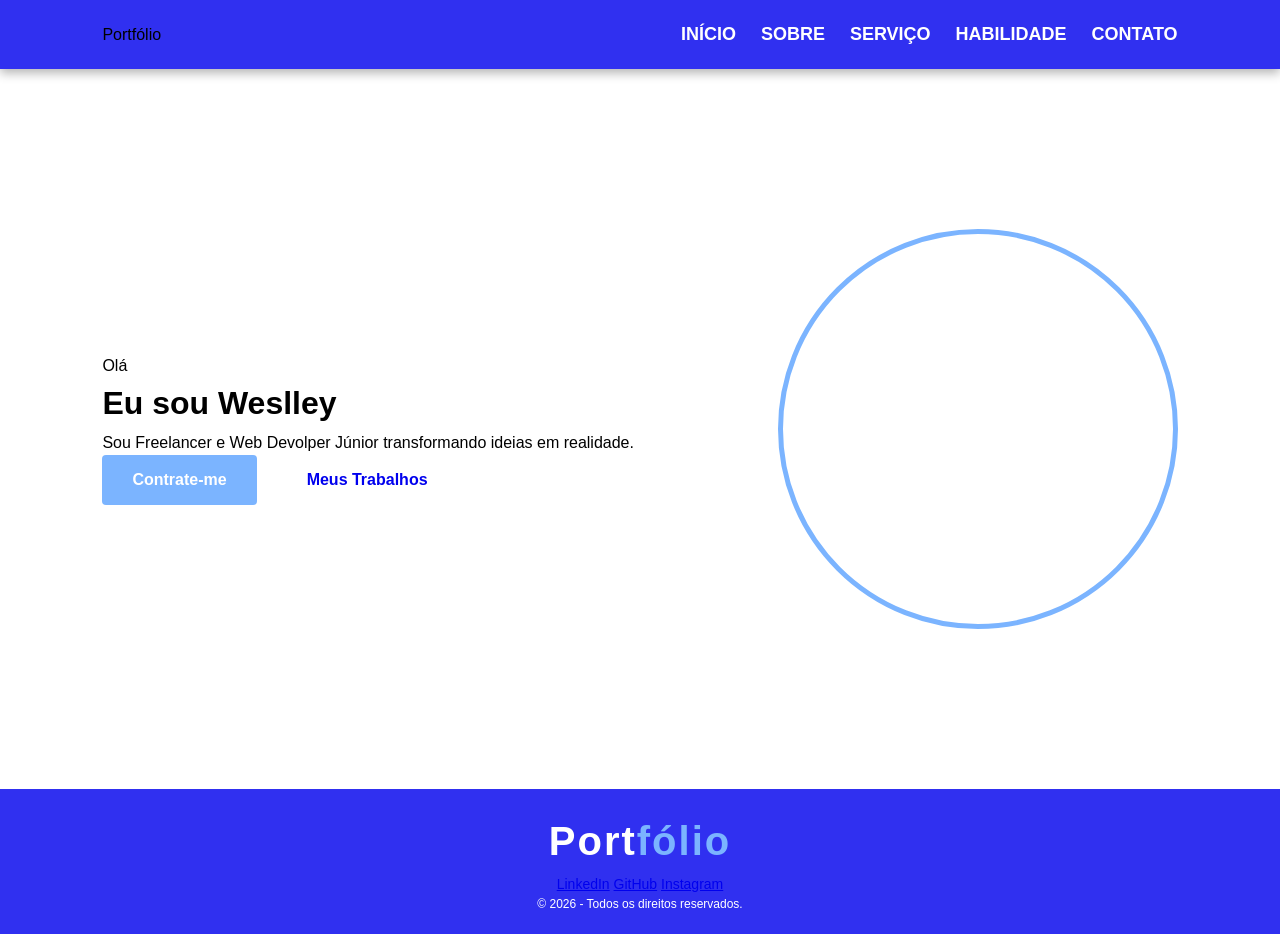
==== index.html @ e196f04c "move arquivos para raiz" ====
<!DOCTYPE html>
<html lang="en">
<head>
    <meta charset="UTF-8">
    <meta name="viewport" content="width=device-width, initial-scale=1.0">
    <title>Weslley_Portfólio</title>
    <link rel="stylesheet" href="PortfolioStyle.css">
    <link href="https://fonts.googleapis.com/css2?family=Google+Sans:ital,opsz,wght@0,17..18,400..700;1,17..18,400..700&family=Montserrat:ital,wght@0,100..900;1,100..900&family=Roboto:ital,wght@0,100..900;1,100..900&display=swap" rel="stylesheet">
</head>
<body>
    
    <header>
        <div classe="logotipo">Port<span>fólio</span></div>
        <nav>
            <ul>
                <li><a href="index.html">Início</a></li> <!--Link para o topo da pagina-->
                <li><a href="Sobre.html">Sobre</a></li> <!--Link para a seção  sobre-->
                <li><a href="Servico.html">Serviço</a></li> <!--Link para o seção serviço-->
                <li><a href="Habilidades.html">Habilidade</a></li> <!--Link para o seção skills-->
                <li><a href="Contato.html">Contato</a></li> <!--Link para o formulário de contato-->
            </ul>
        </nav>
    </header>

    <main class="secao-principal"> <!--Seção Principal de Apresentação -->
        <div class="texto apresentação">
            <p class="saudação">Olá</p> <!-- saudação inicial-->
            <h1> Eu sou <span>Weslley</span></h1> <!--Nome em destaque-->
            <p>Sou Freelancer e Web Devolper Júnior transformando ideias em realidade.</p>

            <div class="grupo-botoes">
                <a href="contato.html" class="botao botao-contratar">Contrate-me</a> <!-- Botão de ação principal-->
                <a href="Servico.html" class="botao botao-trabalho">Meus Trabalhos</a> <!--Botão de ação secundária -->

            </div>
        </div>

        <!-- Área da Imagem de Perfil -->
         <div class="area-imagem">
            <div class="moldura-circular">
                <!-- Imagem de exemplo - Substitua pelo link da sua foto real -->
                 <img src="imagens/image0.jpeg" alt="Foto de perfil">
            </div>
         </div>
    </main>

        <footer> <!-- Rodapé do Site -->
            <div class="conteuto-rodape">
                <div class="logotipo">Port<span>fólio</span></div> <!-- Repetição da logo no rodapé -->
                    <div class="navegacao-rodape">
                        <a href="https://www.linkedin.com/in/weslley-kuhne-546726349/">LinkedIn</a> <!-- Link Social -->
                        <a href="https://github.com/weslleykuhne/JavaScript.git">GitHub</a> <!-- Link Social -->
                        <a href="https://www.instagram.com/weslley_kn/">Instagram</a> <!-- Link Social -->
                    </div>
                    <p class="direitos-autorais">&copy; 2026 - Todos os direitos reservados.</p>
            </div>
        </footer>
</body>
</html>
---- PortfolioStyle.css ----
* {
    margin: 0;
    padding: 0;
    box-sizing: border-box;
    font-family: 'Segoe UI', Tahoma, Geneva, Verdana, sans-serif;
}

body {
    background-color: #fff;
    color: #000;
    line-height: 1.6;
}

/* Barra de navegação (cabeçalho) */
header {
    display: flex;
    justify-content: space-between;
    align-items: center;
    padding: 20px 8%;
    background-color: #3030f0;
    box-shadow: 0 4px 10px rgba(0, 0, 0, 0.3);
    position: sticky;
    top: 0;
    z-index: 1000;
}

.logotipo {
    font-size: 40px;
    font-weight: bold;
    color: white;
    letter-spacing: 2px;
}

.logotipo span {
    color: rgb(123, 180, 255);
}

nav ul {
    list-style: none;
    display: flex;
    gap: 25px;
}

nav ul li a {
    text-decoration: none;
    color: white;
    font-weight: bold;
    font-size: 18px;
    text-transform: uppercase;
    transition: color 0.3s;
}

nav ul li a:hover {
    color: rgb(86, 187, 255);
}

/* Seção principal */
.secao-principal {
    display: flex;
    align-items: center;
    justify-content: space-between;
    padding: 80px 8%;
    min-height: 80vh;
}

.conteudo {
    max-width: 600px;
}

.texto-apresentacao {
    font-size: 20px;
    margin-bottom: 20px;
}

.texto-apresentacao h1 {
    font-size: 48px;
    margin-bottom: 20px;
}

.texto-apresentacao h1 span {
    color: rgb(123, 180, 255);
}

.texto-apresentacao p {
    margin-bottom: 30px;
}

.grupo-botoes {
    display: flex;
    gap: 20px;
}

.botao {
    padding: 12px 30px;
    border-radius: 4px;
    text-decoration: none;
    font-weight: bold;
    transition: 0.3s;
}

.botao-contratar {
    background-color: rgb(123, 180, 255);
    color: #fff;
}

.botao-contratar:hover {
    background-color: rgb(86, 187, 255);
}

.botao-trabalhos {
    background-color: transparent;
    color: rgb(123, 180, 255);
    border: 2px solid rgb(123, 180, 255);
}

.botao-trabalhos:hover {
    background-color: rgb(123, 180, 255);
    color: #fff;
}

.whatsapp {
    padding: 12px 30px;
    border-radius: 4px;
    text-decoration: none;
    font-weight: bold;
    transition: 0.3s;
    text-align: center;
    background-color: rgb(108, 127, 151);
    color: rgb(255, 255, 255)
    }

/* Área da imagem */
.area-imagem {
    display: flex;
    justify-content: center;
    align-items: center;
}

.moldura-circular {
    width: 400px;
    height: 400px;
    border-radius: 50%;
    overflow: hidden;
    border: 5px solid rgb(123, 180, 255);
}

.moldura-circular img {
    width: 100%;
    height: 100%;
    object-fit: cover;
}

/* Rodapé */
footer {
    background-color: #3030f0;
    text-align: center;
    padding: 20px;
    font-size: 14px;
    color: #000;
}
.couteudo-rodapé{
    color: white;
    display: flex;
    flex-direction: column;
    align-items: center;
    gap: 15px;
}

.navegacao{
    margin: 15px 0;
}

.navegacao a{
    color: white;
    text-decoration: none;
    margin: 0 15px;
    font-size: 17px;
}

.navegacao a:hover{
    color: gray;
}

.direitos-autorais{
    color: white;
    font-size: 12px;
}
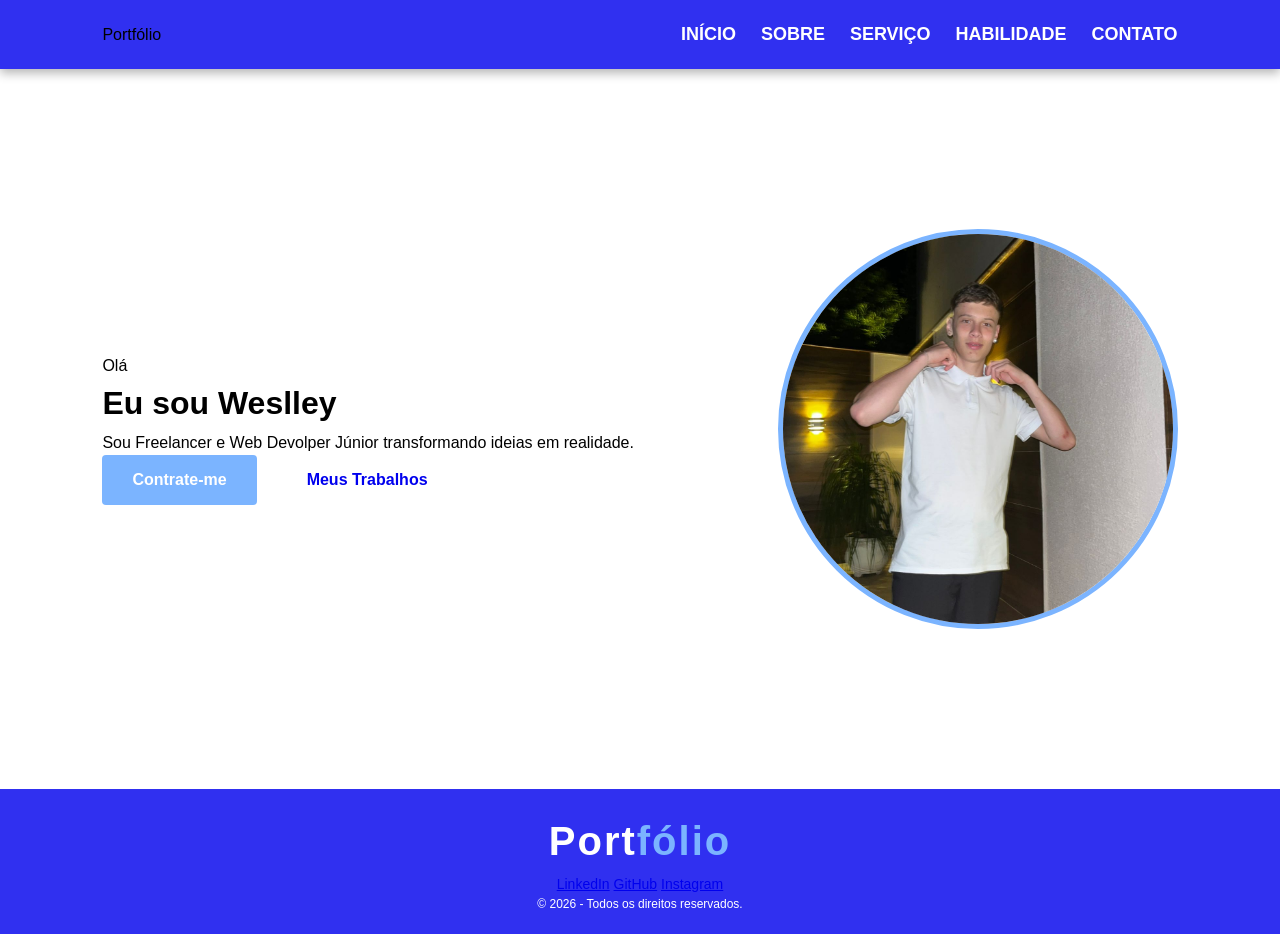
==== commit 4de1be22: "pronto" ====
--- a/index.html
+++ b/index.html
@@ -39,7 +39,7 @@
          <div class="area-imagem">
             <div class="moldura-circular">
                 <!-- Imagem de exemplo - Substitua pelo link da sua foto real -->
-                 <img src="imagens/image0.jpeg" alt="Foto de perfil">
+                 <img src="Imagens/image0.jpeg" alt="Foto de perfil">
             </div>
          </div>
     </main>
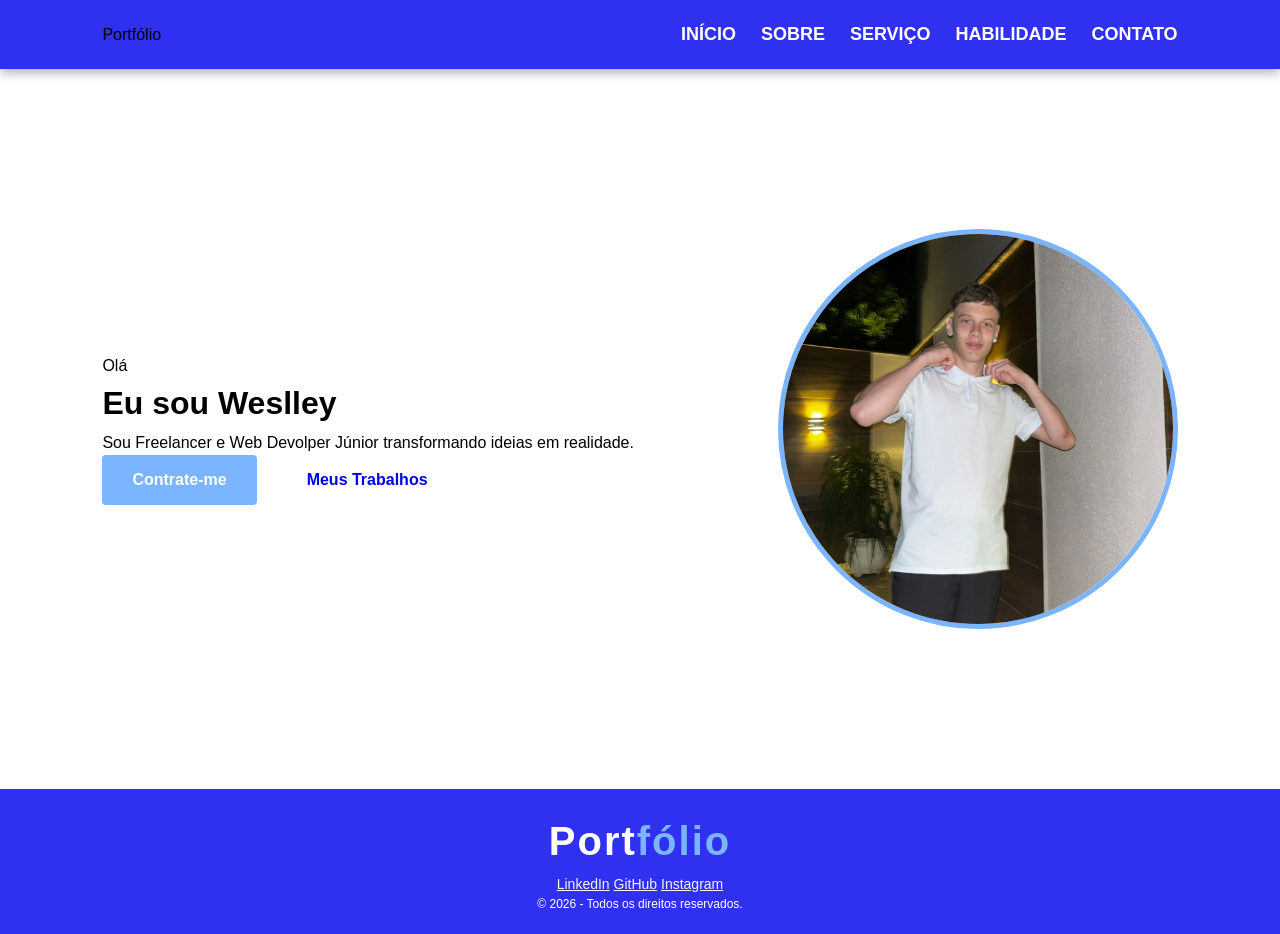
==== commit 98710bcd: "modificado" ====
--- a/index.html
+++ b/index.html
@@ -16,8 +16,8 @@
                 <li><a href="index.html">Início</a></li> <!--Link para o topo da pagina-->
                 <li><a href="Sobre.html">Sobre</a></li> <!--Link para a seção  sobre-->
                 <li><a href="Servico.html">Serviço</a></li> <!--Link para o seção serviço-->
-                <li><a href="Habilidades.html">Habilidade</a></li> <!--Link para o seção skills-->
-                <li><a href="Contato.html">Contato</a></li> <!--Link para o formulário de contato-->
+                <li><a href="habilidades.html">Habilidade</a></li> <!--Link para o seção skills-->
+                <li><a href="contato.html">Contato</a></li> <!--Link para o formulário de contato-->
             </ul>
         </nav>
     </header>
@@ -29,7 +29,8 @@
             <p>Sou Freelancer e Web Devolper Júnior transformando ideias em realidade.</p>
 
             <div class="grupo-botoes">
-                <a href="contato.html" class="botao botao-contratar">Contrate-me</a> <!-- Botão de ação principal-->
+                <a href="https://wa.me/5547999896333?text=Olá! Gostaria de mais informações"
+                target="_blank" class="botao botao-contratar">Contrate-me</a> <!-- Botão de ação principal-->
                 <a href="Servico.html" class="botao botao-trabalho">Meus Trabalhos</a> <!--Botão de ação secundária -->
 
             </div>
--- a/PortfolioStyle.css
+++ b/PortfolioStyle.css
@@ -118,7 +118,7 @@
     color: #fff;
 }
 
-.whatsapp {
+.conversar {
     padding: 12px 30px;
     border-radius: 4px;
     text-decoration: none;
@@ -156,7 +156,7 @@
     text-align: center;
     padding: 20px;
     font-size: 14px;
-    color: #000;
+    color: #fd0000;
 }
 .couteudo-rodapé{
     color: white;
@@ -171,7 +171,7 @@
 }
 
 .navegacao a{
-    color: white;
+    color: rgb(255, 254, 254);
     text-decoration: none;
     margin: 0 15px;
     font-size: 17px;
@@ -185,3 +185,7 @@
     color: white;
     font-size: 12px;
 }
+
+.navegacao-rodape a{
+    color: rgb(243, 243, 243);
+}
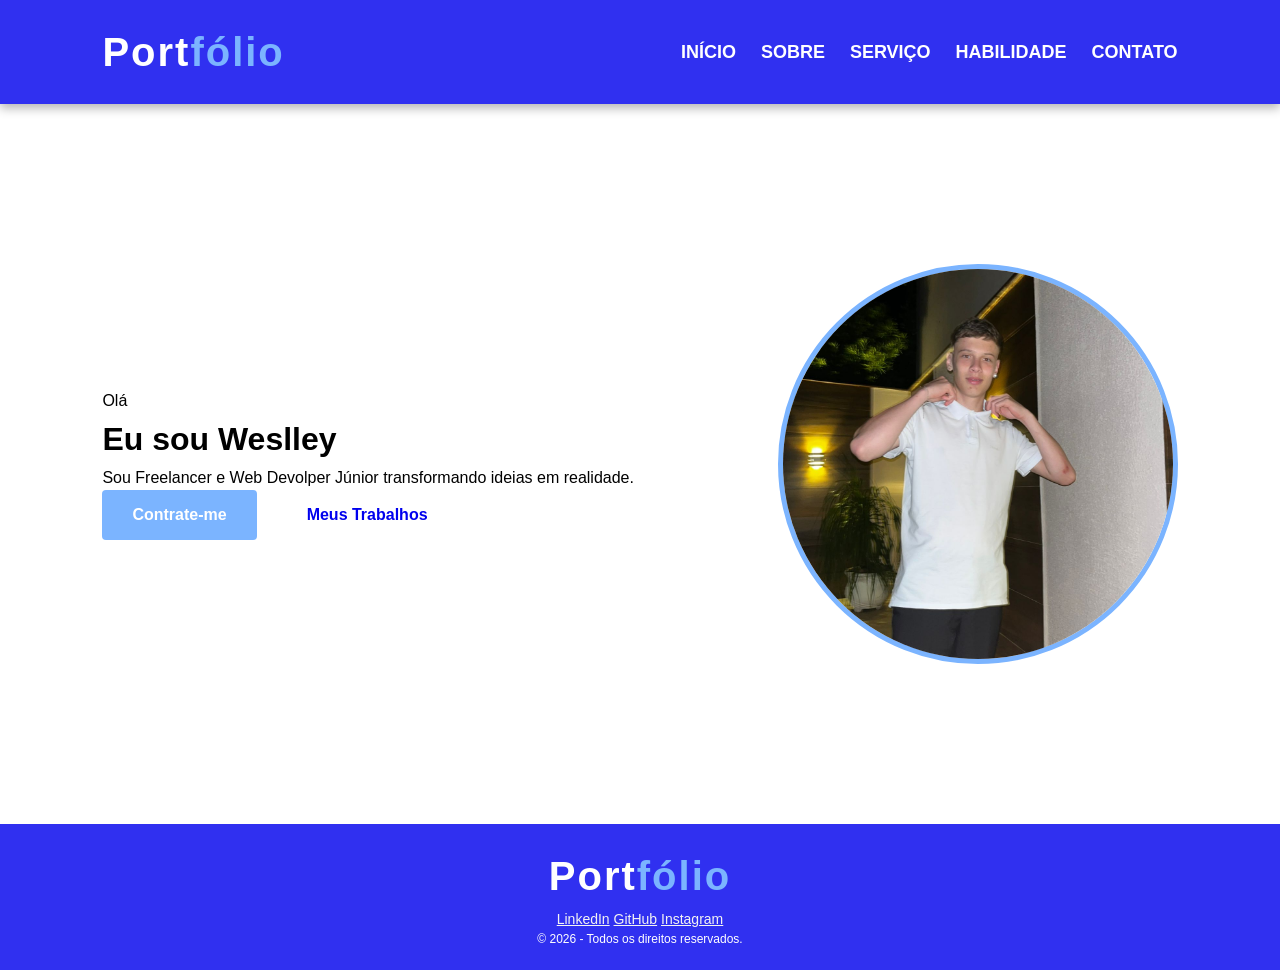
==== commit e2aa8d01: "reajustes" ====
--- a/index.html
+++ b/index.html
@@ -1,5 +1,5 @@
 <!DOCTYPE html>
-<html lang="en">
+<html lang="pt-BR">
 <head>
     <meta charset="UTF-8">
     <meta name="viewport" content="width=device-width, initial-scale=1.0">
@@ -10,7 +10,7 @@
 <body>
     
     <header>
-        <div classe="logotipo">Port<span>fólio</span></div>
+        <div class="logotipo">Port<span>fólio</span></div>
         <nav>
             <ul>
                 <li><a href="index.html">Início</a></li> <!--Link para o topo da pagina-->
@@ -23,7 +23,7 @@
     </header>
 
     <main class="secao-principal"> <!--Seção Principal de Apresentação -->
-        <div class="texto apresentação">
+        <div class="texto-apresentação">
             <p class="saudação">Olá</p> <!-- saudação inicial-->
             <h1> Eu sou <span>Weslley</span></h1> <!--Nome em destaque-->
             <p>Sou Freelancer e Web Devolper Júnior transformando ideias em realidade.</p>
--- a/PortfolioStyle.css
+++ b/PortfolioStyle.css
@@ -1,191 +1,273 @@
 * {
-    margin: 0;
-    padding: 0;
-    box-sizing: border-box;
-    font-family: 'Segoe UI', Tahoma, Geneva, Verdana, sans-serif;
+  margin: 0;
+  padding: 0;
+  box-sizing: border-box;
+  font-family: "Segoe UI", Tahoma, Geneva, Verdana, sans-serif;
 }
 
 body {
-    background-color: #fff;
-    color: #000;
-    line-height: 1.6;
+  background-color: #fff;
+  color: #000;
+  line-height: 1.6;
 }
 
 /* Barra de navegação (cabeçalho) */
 header {
-    display: flex;
-    justify-content: space-between;
-    align-items: center;
-    padding: 20px 8%;
-    background-color: #3030f0;
-    box-shadow: 0 4px 10px rgba(0, 0, 0, 0.3);
-    position: sticky;
-    top: 0;
-    z-index: 1000;
+  display: flex;
+  justify-content: space-between;
+  align-items: center;
+  padding: 20px 8%;
+  background-color: #3030f0;
+  box-shadow: 0 4px 10px rgba(0, 0, 0, 0.3);
+  position: sticky;
+  top: 0;
+  z-index: 1000;
 }
 
 .logotipo {
-    font-size: 40px;
-    font-weight: bold;
-    color: white;
-    letter-spacing: 2px;
+  font-size: 40px;
+  font-weight: bold;
+  color: white;
+  letter-spacing: 2px;
 }
 
 .logotipo span {
-    color: rgb(123, 180, 255);
+  color: rgb(123, 180, 255);
 }
 
 nav ul {
-    list-style: none;
-    display: flex;
-    gap: 25px;
+  list-style: none;
+  display: flex;
+  gap: 25px;
 }
 
 nav ul li a {
-    text-decoration: none;
-    color: white;
-    font-weight: bold;
-    font-size: 18px;
-    text-transform: uppercase;
-    transition: color 0.3s;
+  text-decoration: none;
+  color: white;
+  font-weight: bold;
+  font-size: 18px;
+  text-transform: uppercase;
+  transition: color 0.3s;
 }
 
 nav ul li a:hover {
-    color: rgb(86, 187, 255);
+  color: rgb(86, 187, 255);
 }
 
 /* Seção principal */
 .secao-principal {
-    display: flex;
-    align-items: center;
-    justify-content: space-between;
-    padding: 80px 8%;
-    min-height: 80vh;
+  display: flex;
+  align-items: center;
+  justify-content: space-between;
+  padding: 80px 8%;
+  min-height: 80vh;
 }
 
 .conteudo {
-    max-width: 600px;
+  max-width: 600px;
 }
 
 .texto-apresentacao {
-    font-size: 20px;
-    margin-bottom: 20px;
+  font-size: 20px;
+  margin-bottom: 20px;
 }
 
 .texto-apresentacao h1 {
-    font-size: 48px;
-    margin-bottom: 20px;
+  font-size: 48px;
+  margin-bottom: 20px;
 }
 
 .texto-apresentacao h1 span {
-    color: rgb(123, 180, 255);
+  color: rgb(123, 180, 255);
 }
 
 .texto-apresentacao p {
-    margin-bottom: 30px;
+  margin-bottom: 30px;
 }
 
 .grupo-botoes {
-    display: flex;
-    gap: 20px;
+  display: flex;
+  gap: 20px;
 }
 
 .botao {
-    padding: 12px 30px;
-    border-radius: 4px;
-    text-decoration: none;
-    font-weight: bold;
-    transition: 0.3s;
+  padding: 12px 30px;
+  border-radius: 4px;
+  text-decoration: none;
+  font-weight: bold;
+  transition: 0.3s;
 }
 
 .botao-contratar {
-    background-color: rgb(123, 180, 255);
-    color: #fff;
+  background-color: rgb(123, 180, 255);
+  color: #fff;
 }
 
 .botao-contratar:hover {
-    background-color: rgb(86, 187, 255);
+  background-color: rgb(86, 187, 255);
 }
 
 .botao-trabalhos {
-    background-color: transparent;
-    color: rgb(123, 180, 255);
-    border: 2px solid rgb(123, 180, 255);
+  background-color: transparent;
+  color: rgb(123, 180, 255);
+  border: 2px solid rgb(123, 180, 255);
 }
 
 .botao-trabalhos:hover {
-    background-color: rgb(123, 180, 255);
-    color: #fff;
+  background-color: rgb(123, 180, 255);
+  color: #fff;
 }
 
 .conversar {
-    padding: 12px 30px;
-    border-radius: 4px;
-    text-decoration: none;
-    font-weight: bold;
-    transition: 0.3s;
-    text-align: center;
-    background-color: rgb(108, 127, 151);
-    color: rgb(255, 255, 255)
-    }
+  padding: 12px 30px;
+  border-radius: 4px;
+  text-decoration: none;
+  font-weight: bold;
+  transition: 0.3s;
+  text-align: center;
+  background-color: rgb(123, 180, 255);
+  color: rgb(255, 255, 255);
+}
+.whatsapp:hover {
+  background-color: #3030f0;
+  color: #fff;
+}
 
 /* Área da imagem */
 .area-imagem {
+  display: flex;
+  justify-content: center;
+  align-items: center;
+}
+
+.moldura-circular {
+  width: 400px;
+  height: 400px;
+  border-radius: 50%;
+  overflow: hidden;
+  border: 5px solid rgb(123, 180, 255);
+}
+
+.moldura-circular img {
+  width: 100%;
+  height: 100%;
+  object-fit: cover;
+}
+
+/* Rodapé */
+footer {
+  background-color: #3030f0;
+  text-align: center;
+  padding: 20px;
+  font-size: 14px;
+  color: #fd0000;
+}
+.couteudo-rodapé {
+  color: white;
+  display: flex;
+  flex-direction: column;
+  align-items: center;
+  gap: 15px;
+}
+
+.navegacao {
+  margin: 15px 0;
+}
+
+.navegacao a {
+  color: rgb(255, 254, 254);
+  text-decoration: none;
+  margin: 0 15px;
+  font-size: 17px;
+}
+
+.navegacao a:hover {
+  color: gray;
+}
+
+.direitos-autorais {
+  color: white;
+  font-size: 12px;
+}
+
+.navegacao-rodape a {
+  color: rgb(243, 243, 243);
+}
+/* =========================
+   RESPONSIVIDADE
+   ========================= */
+
+@media (max-width: 768px) {
+  header {
+    flex-direction: column;
+    padding: 20px;
+    gap: 20px;
+  }
+
+  nav ul {
+    flex-direction: column;
+    align-items: center;
+    gap: 15px;
+    padding: 0;
+  }
+
+  .secao-principal {
+    flex-direction: column;
+    text-align: center;
+    padding: 40px 20px;
+    gap: 40px;
+  }
+
+  .texto-apresentacao {
+    width: 100%;
+  }
+
+  .texto-apresentacao h1 {
+    font-size: 38px;
+  }
+
+  .texto-apresentacao p {
+    font-size: 17px;
+    line-height: 1.6;
+  }
+
+  .grupo-botoes {
+    flex-direction: column;
+    align-items: center;
+    gap: 15px;
+  }
+
+  .botao {
+    width: 80%;
+    text-align: center;
+  }
+
+  .area-imagem {
+    width: 100%;
     display: flex;
     justify-content: center;
-    align-items: center;
-}
-
-.moldura-circular {
-    width: 400px;
-    height: 400px;
-    border-radius: 50%;
-    overflow: hidden;
-    border: 5px solid rgb(123, 180, 255);
-}
-
-.moldura-circular img {
+  }
+
+  .moldura-circular {
+    width: 250px;
+    height: 250px;
+  }
+
+  .moldura-circular img {
     width: 100%;
     height: 100%;
     object-fit: cover;
-}
-
-/* Rodapé */
-footer {
-    background-color: #3030f0;
+  }
+
+  .conteudo-rodape {
+    flex-direction: column;
     text-align: center;
-    padding: 20px;
-    font-size: 14px;
-    color: #fd0000;
-}
-.couteudo-rodapé{
-    color: white;
-    display: flex;
-    flex-direction: column;
-    align-items: center;
+    gap: 20px;
+    padding: 30px 20px;
+  }
+
+  .navegacao-rodape {
+    flex-direction: column;
     gap: 15px;
-}
-
-.navegacao{
-    margin: 15px 0;
-}
-
-.navegacao a{
-    color: rgb(255, 254, 254);
-    text-decoration: none;
-    margin: 0 15px;
-    font-size: 17px;
-}
-
-.navegacao a:hover{
-    color: gray;
-}
-
-.direitos-autorais{
-    color: white;
-    font-size: 12px;
-}
-
-.navegacao-rodape a{
-    color: rgb(243, 243, 243);
-}
+  }
+}
